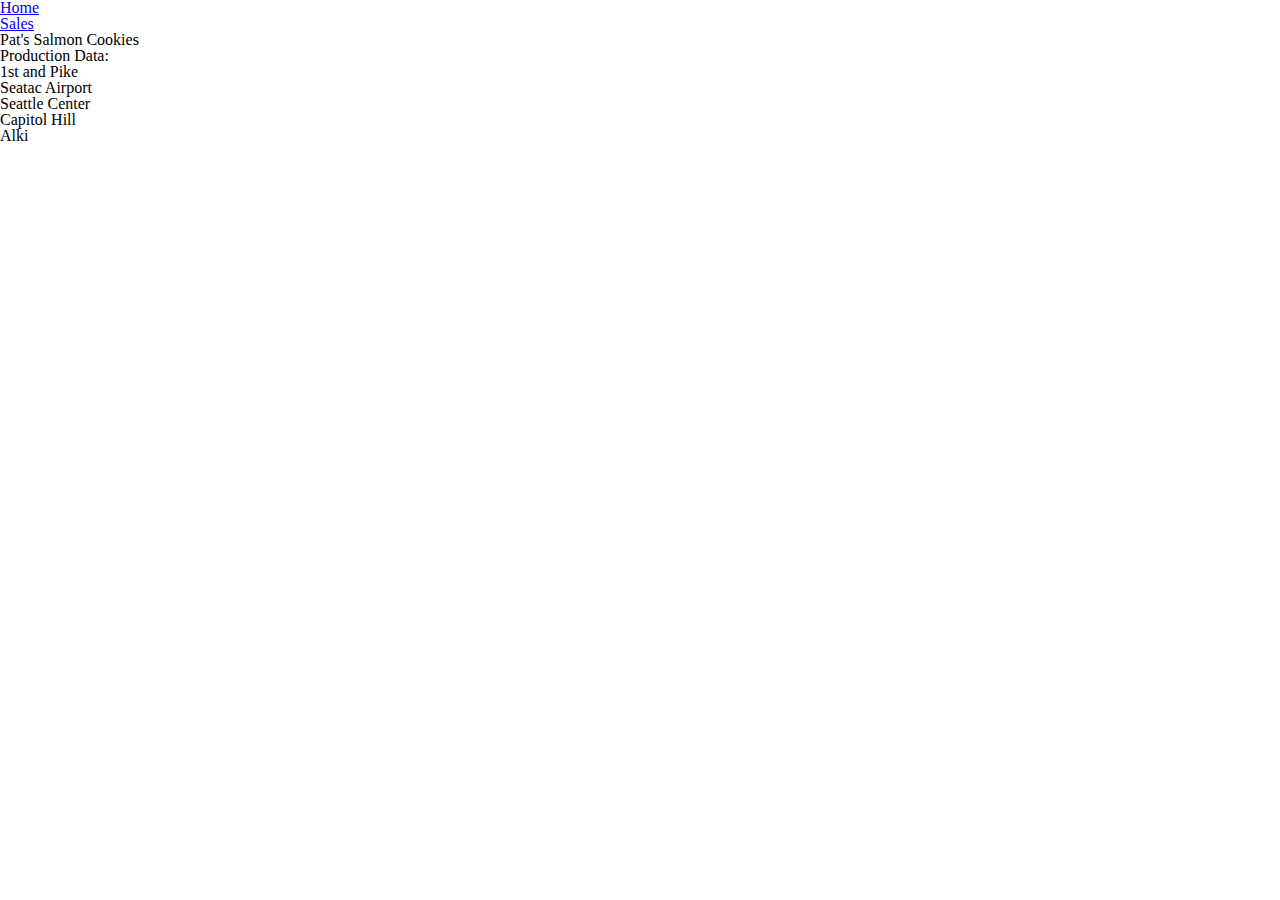
==== sales.html @ 5c8a11ec "day one output to list" ====
<!DOCTYPE html>
<html>
  <head>
    <meta charset="utf-8">
    <title>Pat's Salmon Cookies</title>
    <link rel="stylesheet" href="reset.css">
    <link rel="stylesheet" href="style.css">
    <link href="https://fonts.googleapis.com/css?family=Pacifico" rel="stylesheet"> <!--google fonts-->
  </head>
  <nav>
    <ul>
      <li><a href='index.html'>Home</a></li>
      <li><a href='sales.html'>Sales</a></li>
    </ul>
  </nav>
  <h1>Pat's Salmon Cookies</h1>
  <h2>Production Data:</h2>
  <body>
  <section id="production-data">
    <div id="firstPike">1st and Pike</div>
    <div id="seatacAirport">Seatac Airport</div>
    <div id="seattleCenter">Seattle Center</div>
    <div id="capitolHill">Capitol Hill</div>
    <div id="alki">Alki</div>
  </section>
  <script type="text/javascript" src="app.js"></script>
  </body>
</html>
---- style.css ----
/*style goes here*/
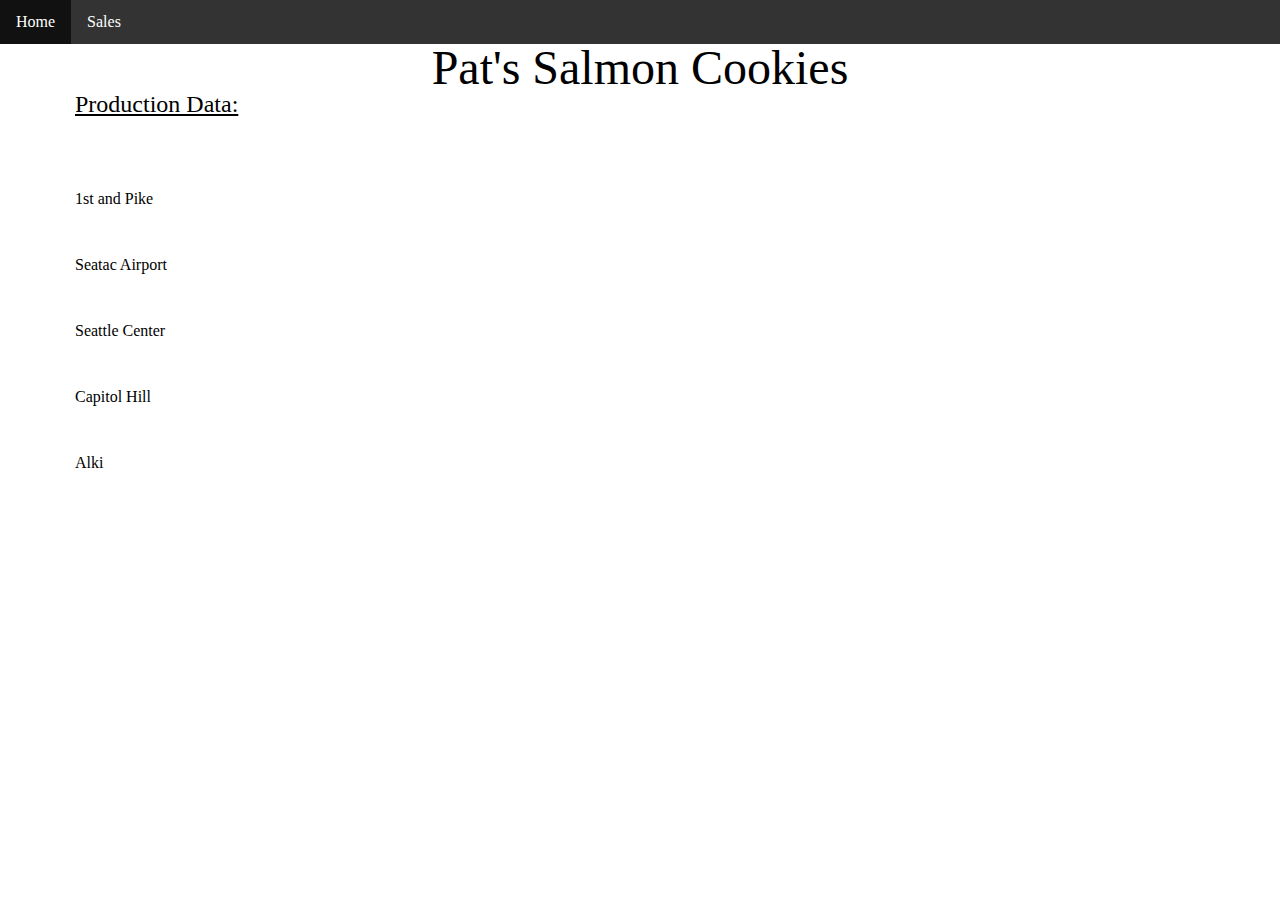
==== commit 39608000: "additional improvements" ====
--- a/sales.html
+++ b/sales.html
@@ -1,28 +1,43 @@
 <!DOCTYPE html>
-<html>
-  <head>
-    <meta charset="utf-8">
-    <title>Pat's Salmon Cookies</title>
-    <link rel="stylesheet" href="reset.css">
-    <link rel="stylesheet" href="style.css">
-    <link href="https://fonts.googleapis.com/css?family=Pacifico" rel="stylesheet"> <!--google fonts-->
-  </head>
-  <nav>
-    <ul>
-      <li><a href='index.html'>Home</a></li>
-      <li><a href='sales.html'>Sales</a></li>
-    </ul>
-  </nav>
-  <h1>Pat's Salmon Cookies</h1>
-  <h2>Production Data:</h2>
+<html lang="en">
+<head>
+  <!--metadata start-->
+  <meta charset="UTF-8">
+  <meta name="viewport" content="width=device-width, initial-scale=1.0">
+  <meta http-equiv="X-UA-Compatible" content="ie=edge">
+  <meta charset="utf-8">
+  <!--metadata end-->
+  <link rel="stylesheet" href="reset.css">
+  <link rel="stylesheet" href="style.css">
+  <link href="https://fonts.googleapis.com/css?family=Pacifico" rel="stylesheet"> <!--google fonts requirement-->
+  <title>Pat's Salmon Cookies</title>
+</head>
   <body>
-  <section id="production-data">
-    <div id="firstPike">1st and Pike</div>
-    <div id="seatacAirport">Seatac Airport</div>
-    <div id="seattleCenter">Seattle Center</div>
-    <div id="capitolHill">Capitol Hill</div>
-    <div id="alki">Alki</div>
-  </section>
-  <script type="text/javascript" src="app.js"></script>
+    <nav>
+        <ul>
+            <li><a class="active" href="index.html">Home</a></li>
+            <li><a href="sales.html">Sales</a></li>
+        </ul>
+    </nav>
+    <h1>Pat's Salmon Cookies</h1>
+    <h2>Production Data:</h2>
+    <section id='data'>
+        <div id='firstPike'>
+             1st and Pike
+        </div>
+        <div id='seatacAirport'>
+             Seatac Airport
+        </div>
+        <div id='seattleCenter'>
+             Seattle Center
+        </div>
+        <div id='capitolHill'>
+            Capitol Hill
+        </div>
+        <div id='alki'>
+            Alki
+        </div>
+    </section>
+    <script type="text/javascript" src="app.js"></script>
   </body>
-</html>
+</html>--- a/style.css
+++ b/style.css
@@ -1 +1,40 @@
-/*style goes here*/
+section {
+    padding: 50px;
+}
+div {
+padding: 25px;
+}
+h1 {
+    font-size: 48px;
+    text-align: center;
+}
+h2 {
+    font-size: 24px;
+    margin-left: 75px;
+    text-decoration: underline;
+}
+p {
+    font-size: 32px;
+    padding: 50px;
+    text-align: center;
+}
+nav ul {
+    list-style-type: none;
+    margin: 0;
+    padding: 0;
+    overflow: hidden;
+    background-color: #333;
+}
+nav li {
+    float: left;
+}
+nav li a {
+    display: block;
+    color: white;
+    text-align: center;
+    padding: 14px 16px;
+    text-decoration: none;
+}
+nav li a:hover {
+    background-color: #111;
+}